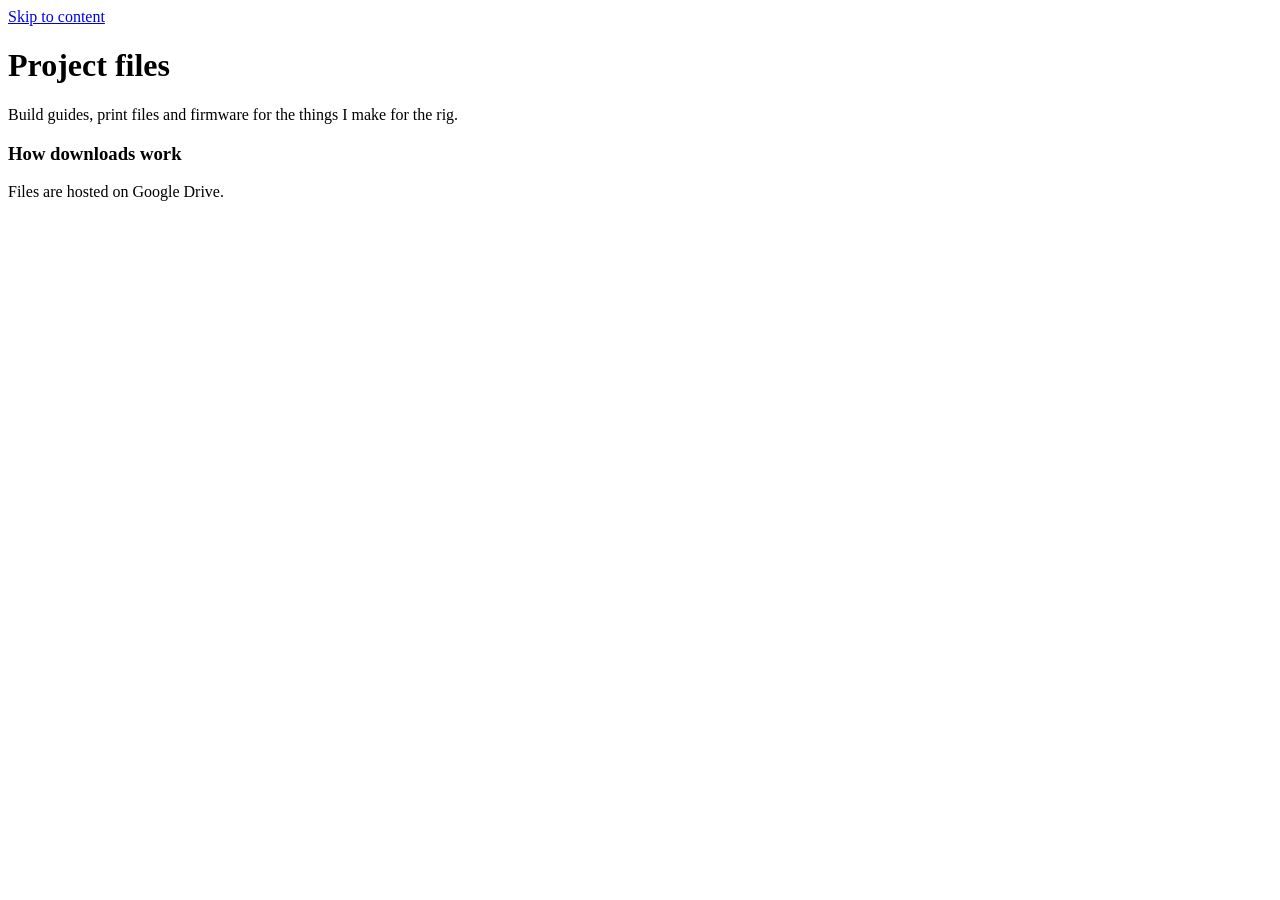
==== public/downloads.html @ fd77a025 "Add first version of the DeepSkyVision site Multi-page static site (home, gallery, gear, project fil" ====
<!doctype html>
<html lang="en">
<head>
  <meta charset="utf-8">
  <meta name="viewport" content="width=device-width, initial-scale=1">
  <title>Project files — DeepSkyVision</title>
  <meta name="description" content="Downloadable build guides, 3D-print files and firmware for DeepSkyVision astrophotography projects, including the Automated FlatCalibration Panel.">
  <meta name="theme-color" content="#060912">
  <meta property="og:title" content="Project files — DeepSkyVision">
  <meta property="og:type" content="website">
  <link rel="icon" href="/favicon.svg" type="image/svg+xml">
  <link rel="preload" href="/assets/fonts/big-shoulders-display-latin-wght-normal.woff2" as="font" type="font/woff2" crossorigin>
  <link rel="preload" href="/assets/fonts/hanken-grotesk-latin-wght-normal.woff2" as="font" type="font/woff2" crossorigin>
  <link rel="stylesheet" href="/assets/css/style.css">
</head>
<body data-page="downloads">
  <a class="skip" href="#main">Skip to content</a>
  <header class="site-header" data-site-header></header>

  <main id="main">
    <div class="wrap page-head">
      <h1>Project files</h1>
      <p>Build guides, print files and firmware for the things I make for the rig.</p>
    </div>
    <div class="wrap" style="padding-bottom: clamp(72px, 10vw, 140px)">
      <div data-downloads></div>
      <div class="callout">
        <h3>How downloads work</h3>
        <p data-dl-note>Files are hosted on Google Drive.</p>
      </div>
    </div>
  </main>

  <footer class="site-footer" data-site-footer></footer>
  <noscript><p class="ns">This site uses JavaScript to list the downloads. Please enable it to see them.</p></noscript>
  <script type="module" src="/assets/js/main.js"></script>
</body>
</html>
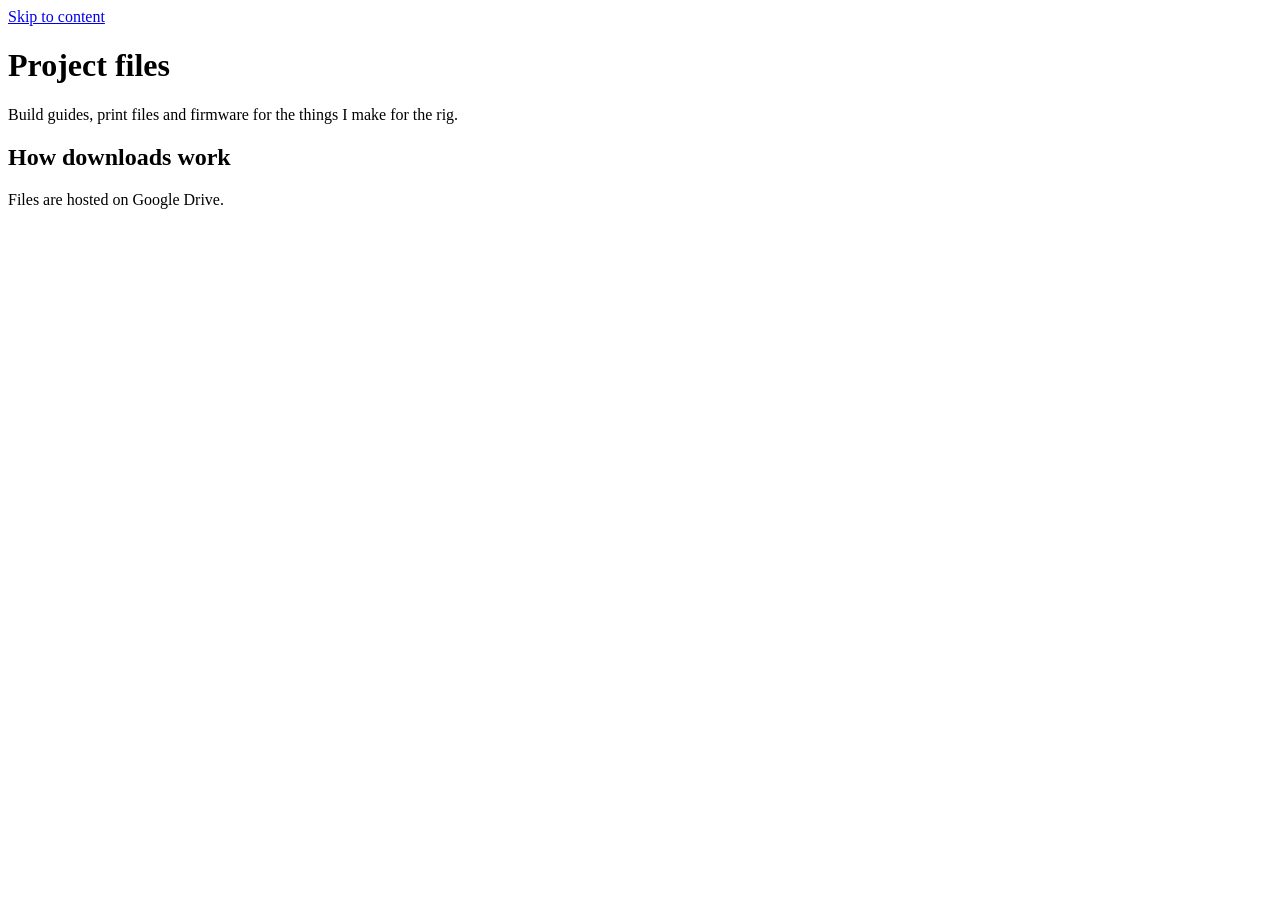
==== commit 6c85aff0: "Fix heading order on downloads page and raise faint-text contrast Co-Authored-By: Claude Sonnet 5.5 " ====
--- a/public/downloads.html
+++ b/public/downloads.html
@@ -25,7 +25,7 @@
     <div class="wrap" style="padding-bottom: clamp(72px, 10vw, 140px)">
       <div data-downloads></div>
       <div class="callout">
-        <h3>How downloads work</h3>
+        <h2>How downloads work</h2>
         <p data-dl-note>Files are hosted on Google Drive.</p>
       </div>
     </div>
